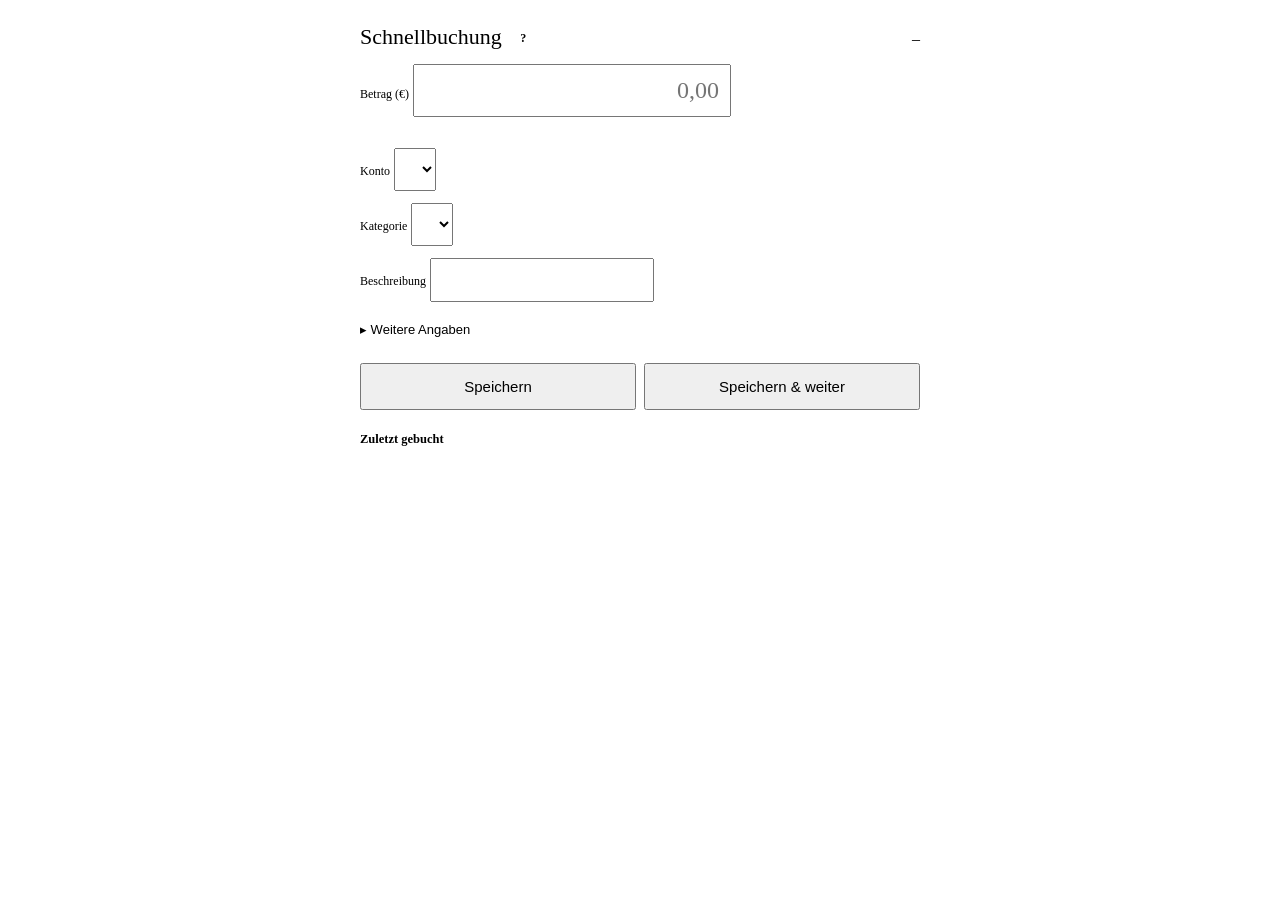
==== finanzverwaltung/app/static/schnellbuchung.html @ 1c41f8ef "Version 2.5: erste Veröffentlichung Private Finanzverwaltung als Home-Assistant-Add-on im Repository" ====
<!DOCTYPE html>
<html lang="de">
<head>
<meta charset="UTF-8">
<meta name="viewport" content="width=device-width, initial-scale=1, maximum-scale=1">
<title>Schnellbuchung</title>
<link rel="stylesheet" href="assets/style.css">
<style>
  body { display: block; background: var(--papier); }
  .sb-huelle { max-width: 560px; margin: 0 auto; padding: 16px 14px 40px; }
  .sb-kopf {
    display: flex; align-items: baseline; justify-content: space-between;
    margin-bottom: 14px;
  }
  .sb-hilfe { display: inline-flex; align-items: center; justify-content: center; width: 20px; height: 20px;
    margin-left: 6px; border: 1px solid var(--linie-stark); border-radius: 50%; font-family: var(--schrift-text);
    font-size: 12px; font-weight: 600; color: var(--tinte-70); text-decoration: none; vertical-align: middle; }
  .sb-kopf h1 {
    font-family: var(--schrift-anzeige); font-weight: 400; font-size: 22px; margin: 0;
  }
  .sb-feld { margin-bottom: 12px; }
  .sb-feld label { font-size: 12px; margin-bottom: 5px; }
  .sb-feld input, .sb-feld select { padding: 11px 10px; font-size: 16px; }
  .sb-betrag input { font-size: 24px; font-family: var(--schrift-anzeige); text-align: right; }
  .sb-rechnung { font-size: 12px; color: var(--tinte-45); text-align: right; min-height: 16px; margin-top: 3px; }
  .sb-details { border-top: 1px solid var(--linie); margin-top: 14px; padding-top: 14px; }
  .sb-umschalter {
    background: none; border: none; color: var(--grundton); cursor: pointer;
    font-size: 13px; padding: 8px 0; width: 100%; text-align: left;
  }
  .sb-knoepfe { display: grid; grid-template-columns: 1fr 1fr; gap: 8px; margin-top: 18px; }
  .sb-knoepfe .knopf { padding: 13px 10px; font-size: 15px; text-align: center; }
  .sb-meldung { margin-top: 14px; }
  .sb-erfolg {
    background: #2f7d4f18; border: 1px solid #2f7d4f55; color: var(--gruen);
    border-radius: var(--radius); padding: 10px 12px; font-size: 13.5px;
  }
  .sb-letzte { margin-top: 22px; font-size: 12.5px; color: var(--tinte-70); }
  .sb-letzte table { font-size: 12.5px; }
</style>
</head>
<body>
<div class="sb-huelle">

  <div class="sb-kopf">
    <h1>Schnellbuchung <a class="sb-hilfe" href="./#hilfe:schnellbuchung.nutzen" title="Hilfe zur Schnellbuchung" aria-label="Hilfe zur Schnellbuchung">?</a></h1>
    <span class="stempel" id="sb-datum">–</span>
  </div>

  <form id="sb-form">
    <div class="sb-feld sb-betrag">
      <label>Betrag (€)</label>
      <input type="text" inputmode="decimal" name="betrag" id="sb-betrag"
             placeholder="0,00" autocomplete="off" required>
      <div class="sb-rechnung" id="sb-rechnung"></div>
    </div>

    <div class="sb-feld">
      <label>Konto</label>
      <select name="konto_id" id="sb-konto" required></select>
    </div>

    <div class="sb-feld" id="sb-kategorie-feld">
      <label>Kategorie</label>
      <select name="kategorie_id" id="sb-kategorie"></select>
    </div>

    <div class="sb-feld">
      <label>Beschreibung</label>
      <input name="beschreibung" id="sb-beschreibung" autocomplete="off">
    </div>

    <button type="button" class="sb-umschalter" id="sb-details-schalter">▸ Weitere Angaben</button>

    <div class="sb-details" id="sb-details" style="display:none">
      <div class="sb-feld">
        <label>Buchungstyp</label>
        <select name="typ" id="sb-typ">
          <option value="Ist" selected>Ist</option>
          <option value="Plan">Plan</option>
          <option value="Uebertragung">Übertragung</option>
        </select>
      </div>
      <div class="sb-feld">
        <label>Datum</label>
        <input type="date" name="datum" id="sb-datum-feld" required autocomplete="off" data-1p-ignore data-lpignore="true" data-bwignore data-form-type="other">
      </div>
      <div class="sb-feld" id="sb-zielkonto-feld" style="display:none">
        <label>Zielkonto</label>
        <select name="zielkonto_id" id="sb-zielkonto"></select>
      </div>
      <div class="sb-feld" id="sb-sparziel-feld" style="display:none">
        <label>Sparziel zuordnen</label>
        <select name="sparziel_id" id="sb-sparziel"><option value="">– keines –</option></select>
      </div>
    </div>

    <div class="sb-knoepfe">
      <button type="submit" class="knopf" id="sb-speichern">Speichern</button>
      <button type="button" class="knopf sekundaer" id="sb-speichern-weiter">Speichern &amp; weiter</button>
    </div>
  </form>

  <div class="sb-meldung" id="sb-meldung"></div>

  <div class="sb-letzte">
    <strong>Zuletzt gebucht</strong>
    <table><tbody id="sb-letzte-tabelle"></tbody></table>
  </div>

</div>

<script>
const API = "api";
let KONTEN = [], KATEGORIEN = [];

async function api(pfad, optionen = {}) {
  const antwort = await fetch(API + pfad, {
    headers: { "Content-Type": "application/json" }, ...optionen });
  if (!antwort.ok) throw new Error(`API-Fehler ${antwort.status}: ${await antwort.text()}`);
  const typ = antwort.headers.get("content-type") || "";
  return typ.includes("application/json") ? antwort.json() : null;
}

const euro = (n) => new Intl.NumberFormat("de-DE",
  { style: "currency", currency: "EUR" }).format(n ?? 0);

// ─── Taschenrechner-Logik im Betragsfeld ──────────────────────────
// Erlaubt Eingaben wie "12,50+8,30" direkt an der Kasse.
function betragAuswerten(text) {
  if (!text) return null;
  const bereinigt = text.replace(/\s/g, "").replace(/,/g, ".");
  if (!/^[0-9.+\-*/()]+$/.test(bereinigt)) return null;
  try {
    const wert = Function(`"use strict"; return (${bereinigt});`)();
    return typeof wert === "number" && isFinite(wert) ? Math.round(wert * 100) / 100 : null;
  } catch { return null; }
}

document.getElementById("sb-betrag").addEventListener("input", (e) => {
  const anzeige = document.getElementById("sb-rechnung");
  const roh = e.target.value;
  if (/[+\-*/]/.test(roh.slice(1))) {
    const wert = betragAuswerten(roh);
    anzeige.textContent = wert === null ? "" : "= " + euro(wert);
  } else {
    anzeige.textContent = "";
  }
});

// ─── Kontext-Gedächtnis ───────────────────────────────────────────
const SPEICHER = "finanzapp.schnellbuchung";
function kontextLesen() {
  try { return JSON.parse(localStorage.getItem(SPEICHER) || "{}"); } catch { return {}; }
}
function kontextSchreiben(daten) {
  try { localStorage.setItem(SPEICHER, JSON.stringify(daten)); } catch {}
}

// ─── Laden ────────────────────────────────────────────────────────
function kategorieOptionen(parentId, praefix) {
  return KATEGORIEN.filter((k) => k.parent_id === parentId)
    .flatMap((k) => [`<option value="${k.id}">${praefix}${k.name}</option>`,
                     ...kategorieOptionen(k.id, praefix + "— ")]).join("");
}

async function laden() {
  [KONTEN, KATEGORIEN] = await Promise.all([api("/konten"), api("/kategorien")]);
  const kontoHtml = KONTEN.map((k) => `<option value="${k.id}">${k.name}</option>`).join("");
  document.getElementById("sb-konto").innerHTML = kontoHtml;
  document.getElementById("sb-zielkonto").innerHTML = kontoHtml;

  const favoriten = KATEGORIEN.filter((k) => k.siri_favorit);
  document.getElementById("sb-kategorie").innerHTML =
    (favoriten.length ? `<optgroup label="Favoriten">${favoriten.map((k) =>
      `<option value="${k.id}">${k.name}</option>`).join("")}</optgroup>` : "") +
    `<optgroup label="Alle Kategorien">${kategorieOptionen(null, "")}</optgroup>`;

  try {
    SB_SPARZIELE = await api("/sparziele");
    sbSparzieleFiltern();
  } catch {}

  // Lokales Datum (seit v1.10): toISOString() liefert UTC und damit zwischen
  // 0 und 1 Uhr (Sommerzeit 2 Uhr) noch den Vortag.
  const jetzt = new Date();
  const heute = `${jetzt.getFullYear()}-${String(jetzt.getMonth() + 1).padStart(2, "0")}-${String(jetzt.getDate()).padStart(2, "0")}`;
  document.getElementById("sb-datum-feld").value = heute;
  document.getElementById("sb-datum").textContent =
    new Date().toLocaleDateString("de-DE", { weekday: "short", day: "2-digit", month: "2-digit" });

  const ktx = kontextLesen();
  if (ktx.konto_id && KONTEN.some((k) => k.id == ktx.konto_id))
    document.getElementById("sb-konto").value = ktx.konto_id;
  if (ktx.kategorie_id && KATEGORIEN.some((k) => k.id == ktx.kategorie_id))
    document.getElementById("sb-kategorie").value = ktx.kategorie_id;

  await letzteLaden();
}

async function letzteLaden() {
  const liste = await api("/buchungen?herkunft=manuell&typ=Ist");
  const letzte = liste.slice(-5).reverse();
  document.getElementById("sb-letzte-tabelle").innerHTML = letzte.map((b) => `
    <tr><td>${b.datum}</td><td>${b.beschreibung || "–"}</td>
    <td class="rechts zahl ${b.betrag < 0 ? "negativ" : "positiv"}">${euro(b.betrag)}</td></tr>`
  ).join("") || `<tr><td class="leer">Noch nichts gebucht</td></tr>`;
}

// ─── Details ausklappen ───────────────────────────────────────────
document.getElementById("sb-details-schalter").addEventListener("click", () => {
  const d = document.getElementById("sb-details");
  const offen = d.style.display !== "none";
  d.style.display = offen ? "none" : "block";
  document.getElementById("sb-details-schalter").textContent =
    (offen ? "▸" : "▾") + " Weitere Angaben";
});

document.getElementById("sb-typ").addEventListener("change", (e) => {
  const ist = e.target.value === "Uebertragung";
  document.getElementById("sb-zielkonto-feld").style.display = ist ? "block" : "none";
  document.getElementById("sb-sparziel-feld").style.display = ist ? "block" : "none";
  document.getElementById("sb-kategorie-feld").style.display = ist ? "none" : "block";
  sbSparzieleFiltern();
});

// Sparziele (seit v2.0): nur solche anbieten, deren Trägerkonto Quelle oder
// Ziel der Übertragung ist (Einzahlung bzw. Entnahme).
let SB_SPARZIELE = [];
function sbSparzieleFiltern() {
  const sel = document.getElementById("sb-sparziel");
  const bisher = sel.value;
  const konten = [document.getElementById("sb-konto").value, document.getElementById("sb-zielkonto").value].map(Number);
  const passend = SB_SPARZIELE.filter((z) => konten.includes(z.konto_id));
  sel.innerHTML = '<option value="">– keines –</option>' +
    passend.map((z) => `<option value="${z.id}">${z.name}</option>`).join("");
  if (passend.some((z) => String(z.id) === bisher)) sel.value = bisher;
}
document.getElementById("sb-konto").addEventListener("change", sbSparzieleFiltern);
document.getElementById("sb-zielkonto").addEventListener("change", sbSparzieleFiltern);

// ─── Speichern ────────────────────────────────────────────────────
async function speichern(weiter) {
  const form = document.getElementById("sb-form");
  const betrag = betragAuswerten(document.getElementById("sb-betrag").value);
  if (betrag === null || betrag === 0) {
    zeigeMeldung("Bitte einen gültigen Betrag eingeben.", true);
    return;
  }
  const typ = document.getElementById("sb-typ").value;
  const kontoId = Number(document.getElementById("sb-konto").value);
  const kategorieId = document.getElementById("sb-kategorie").value;

  const koerper = {
    konto_id: kontoId,
    datum: document.getElementById("sb-datum-feld").value,
    betrag: betrag,
    kategorie_id: typ === "Uebertragung" ? null : (kategorieId ? Number(kategorieId) : null),
    typ: typ,
    beschreibung: document.getElementById("sb-beschreibung").value || null,
    zielkonto_id: typ === "Uebertragung" ? Number(document.getElementById("sb-zielkonto").value) : null,
    sparziel_id: typ === "Uebertragung" && document.getElementById("sb-sparziel").value
      ? Number(document.getElementById("sb-sparziel").value) : null,
  };

  try {
    const antwort = await api("/buchungen", { method: "POST", body: JSON.stringify(koerper) });
    kontextSchreiben({ konto_id: kontoId, kategorie_id: kategorieId });

    let text = `Gebucht: ${euro(betrag)}`;
    if (antwort.auto_kategorie) {
      const k = KATEGORIEN.find((x) => x.id === antwort.auto_kategorie);
      text += ` · Kategorie automatisch erkannt: ${k ? k.name : "–"}`;
    }
    if (antwort.duplikat) {
      text += `<br><strong>Hinweis:</strong> Am selben Tag ist auf diesem Konto bereits ein
               gleicher Betrag gebucht („${antwort.duplikat.beschreibung || "ohne Beschreibung"}“).
               Falls versehentlich doppelt, in der Buchungsliste löschen.`;
    }
    zeigeMeldung(text, false);

    document.getElementById("sb-betrag").value = "";
    document.getElementById("sb-beschreibung").value = "";
    document.getElementById("sb-rechnung").textContent = "";
    await letzteLaden();

    if (weiter) {
      document.getElementById("sb-betrag").focus();
    }
  } catch (e) {
    zeigeMeldung(e.message, true);
  }
}

function zeigeMeldung(text, fehler) {
  document.getElementById("sb-meldung").innerHTML =
    `<div class="${fehler ? "warnung" : "sb-erfolg"}">${text}</div>`;
  if (!fehler) setTimeout(() => {
    const m = document.getElementById("sb-meldung");
    if (m.textContent.includes("Gebucht")) m.innerHTML = "";
  }, 8000);
}

document.getElementById("sb-form").addEventListener("submit", (e) => {
  e.preventDefault();
  speichern(false);
});
document.getElementById("sb-speichern-weiter").addEventListener("click", () => speichern(true));

laden();
</script>
</body>
</html>
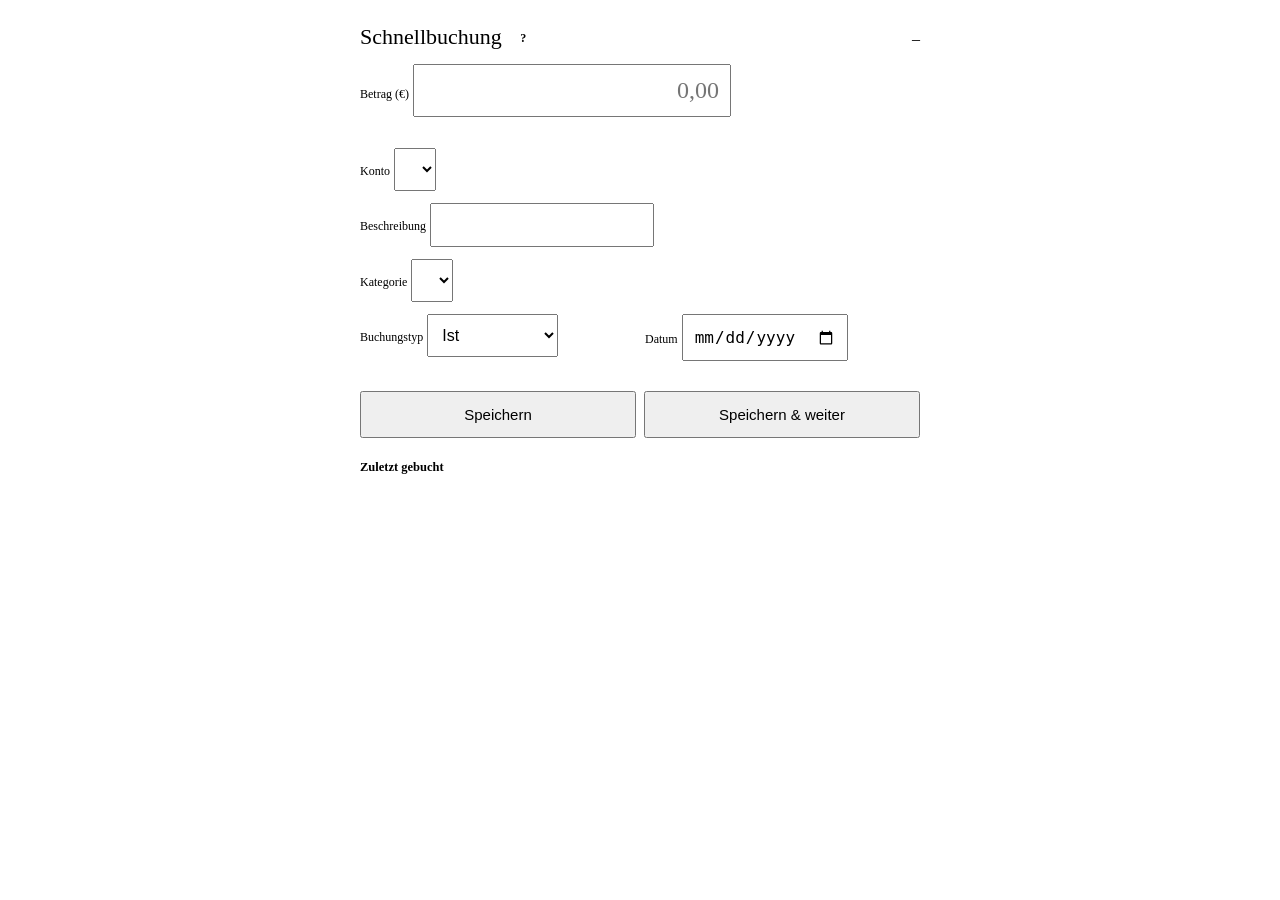
==== commit 80bf2f6b: "Version 2.6.3: Schnellbuchung, Eingabetaste (#4), Befund R, Vorauswahl - Eingabetaste springt ins nä" ====
--- a/finanzverwaltung/app/static/schnellbuchung.html
+++ b/finanzverwaltung/app/static/schnellbuchung.html
@@ -20,17 +20,19 @@
   }
   .sb-feld { margin-bottom: 12px; }
   .sb-feld label { font-size: 12px; margin-bottom: 5px; }
+  .sb-feiertag { display: block; margin-top: 4px; font-size: 12px; color: #6a4f1d; }
+  .sb-feiertag[hidden] { display: none; }
   .sb-feld input, .sb-feld select { padding: 11px 10px; font-size: 16px; }
   .sb-betrag input { font-size: 24px; font-family: var(--schrift-anzeige); text-align: right; }
   .sb-rechnung { font-size: 12px; color: var(--tinte-45); text-align: right; min-height: 16px; margin-top: 3px; }
-  .sb-details { border-top: 1px solid var(--linie); margin-top: 14px; padding-top: 14px; }
-  .sb-umschalter {
-    background: none; border: none; color: var(--grundton); cursor: pointer;
-    font-size: 13px; padding: 8px 0; width: 100%; text-align: left;
-  }
+  .sb-zeile { display: grid; grid-template-columns: 1fr 1fr; gap: 10px; }
+  .sb-zeile .sb-feld { min-width: 0; }
+  .sb-auto { display: block; margin-top: 4px; font-size: 12px; color: var(--gruen); }
+  .sb-auto[hidden] { display: none; }
   .sb-knoepfe { display: grid; grid-template-columns: 1fr 1fr; gap: 8px; margin-top: 18px; }
   .sb-knoepfe .knopf { padding: 13px 10px; font-size: 15px; text-align: center; }
-  .sb-meldung { margin-top: 14px; }
+  .sb-meldung { margin-bottom: 12px; }
+  .sb-meldung:empty { display: none; }
   .sb-erfolg {
     background: #2f7d4f18; border: 1px solid #2f7d4f55; color: var(--gruen);
     border-radius: var(--radius); padding: 10px 12px; font-size: 13.5px;
@@ -47,11 +49,13 @@
     <span class="stempel" id="sb-datum">–</span>
   </div>
 
+  <div class="sb-meldung" id="sb-meldung" role="status" aria-live="polite"></div>
+
   <form id="sb-form">
     <div class="sb-feld sb-betrag">
       <label>Betrag (€)</label>
       <input type="text" inputmode="decimal" name="betrag" id="sb-betrag"
-             placeholder="0,00" autocomplete="off" required>
+             placeholder="0,00" autocomplete="off" enterkeyhint="next" required>
       <div class="sb-rechnung" id="sb-rechnung"></div>
     </div>
 
@@ -60,19 +64,18 @@
       <select name="konto_id" id="sb-konto" required></select>
     </div>
 
+    <div class="sb-feld">
+      <label>Beschreibung</label>
+      <input name="beschreibung" id="sb-beschreibung" autocomplete="off" enterkeyhint="next">
+    </div>
+
     <div class="sb-feld" id="sb-kategorie-feld">
       <label>Kategorie</label>
       <select name="kategorie_id" id="sb-kategorie"></select>
-    </div>
-
-    <div class="sb-feld">
-      <label>Beschreibung</label>
-      <input name="beschreibung" id="sb-beschreibung" autocomplete="off">
-    </div>
-
-    <button type="button" class="sb-umschalter" id="sb-details-schalter">▸ Weitere Angaben</button>
-
-    <div class="sb-details" id="sb-details" style="display:none">
+      <small class="sb-auto" id="sb-kategorie-auto" hidden>automatisch erkannt</small>
+    </div>
+
+    <div class="sb-zeile">
       <div class="sb-feld">
         <label>Buchungstyp</label>
         <select name="typ" id="sb-typ">
@@ -84,24 +87,24 @@
       <div class="sb-feld">
         <label>Datum</label>
         <input type="date" name="datum" id="sb-datum-feld" required autocomplete="off" data-1p-ignore data-lpignore="true" data-bwignore data-form-type="other">
+        <small class="sb-feiertag" id="sb-feiertag" hidden></small>
       </div>
-      <div class="sb-feld" id="sb-zielkonto-feld" style="display:none">
-        <label>Zielkonto</label>
-        <select name="zielkonto_id" id="sb-zielkonto"></select>
-      </div>
-      <div class="sb-feld" id="sb-sparziel-feld" style="display:none">
-        <label>Sparziel zuordnen</label>
-        <select name="sparziel_id" id="sb-sparziel"><option value="">– keines –</option></select>
-      </div>
+    </div>
+
+    <div class="sb-feld" id="sb-zielkonto-feld" style="display:none">
+      <label>Zielkonto</label>
+      <select name="zielkonto_id" id="sb-zielkonto"></select>
+    </div>
+    <div class="sb-feld" id="sb-sparziel-feld" style="display:none">
+      <label>Sparziel zuordnen</label>
+      <select name="sparziel_id" id="sb-sparziel"><option value="">– keines –</option></select>
     </div>
 
     <div class="sb-knoepfe">
-      <button type="submit" class="knopf" id="sb-speichern">Speichern</button>
+      <button type="button" class="knopf" id="sb-speichern">Speichern</button>
       <button type="button" class="knopf sekundaer" id="sb-speichern-weiter">Speichern &amp; weiter</button>
     </div>
   </form>
-
-  <div class="sb-meldung" id="sb-meldung"></div>
 
   <div class="sb-letzte">
     <strong>Zuletzt gebucht</strong>
@@ -171,7 +174,9 @@
   document.getElementById("sb-zielkonto").innerHTML = kontoHtml;
 
   const favoriten = KATEGORIEN.filter((k) => k.siri_favorit);
-  document.getElementById("sb-kategorie").innerHTML =
+  // Seit 2.6.3 (Befund R): leere Option, ohne Regel-Treffer und ohne eigene
+  // Wahl wird nicht gebucht (vorher stand still die erste Kategorie drin).
+  document.getElementById("sb-kategorie").innerHTML = '<option value="">– bitte wählen –</option>' +
     (favoriten.length ? `<optgroup label="Favoriten">${favoriten.map((k) =>
       `<option value="${k.id}">${k.name}</option>`).join("")}</optgroup>` : "") +
     `<optgroup label="Alle Kategorien">${kategorieOptionen(null, "")}</optgroup>`;
@@ -186,14 +191,13 @@
   const jetzt = new Date();
   const heute = `${jetzt.getFullYear()}-${String(jetzt.getMonth() + 1).padStart(2, "0")}-${String(jetzt.getDate()).padStart(2, "0")}`;
   document.getElementById("sb-datum-feld").value = heute;
+  sbFeiertagPruefen();
   document.getElementById("sb-datum").textContent =
     new Date().toLocaleDateString("de-DE", { weekday: "short", day: "2-digit", month: "2-digit" });
 
   const ktx = kontextLesen();
   if (ktx.konto_id && KONTEN.some((k) => k.id == ktx.konto_id))
     document.getElementById("sb-konto").value = ktx.konto_id;
-  if (ktx.kategorie_id && KATEGORIEN.some((k) => k.id == ktx.kategorie_id))
-    document.getElementById("sb-kategorie").value = ktx.kategorie_id;
 
   await letzteLaden();
 }
@@ -206,15 +210,6 @@
     <td class="rechts zahl ${b.betrag < 0 ? "negativ" : "positiv"}">${euro(b.betrag)}</td></tr>`
   ).join("") || `<tr><td class="leer">Noch nichts gebucht</td></tr>`;
 }
-
-// ─── Details ausklappen ───────────────────────────────────────────
-document.getElementById("sb-details-schalter").addEventListener("click", () => {
-  const d = document.getElementById("sb-details");
-  const offen = d.style.display !== "none";
-  d.style.display = offen ? "none" : "block";
-  document.getElementById("sb-details-schalter").textContent =
-    (offen ? "▸" : "▾") + " Weitere Angaben";
-});
 
 document.getElementById("sb-typ").addEventListener("change", (e) => {
   const ist = e.target.value === "Uebertragung";
@@ -239,6 +234,89 @@
 document.getElementById("sb-konto").addEventListener("change", sbSparzieleFiltern);
 document.getElementById("sb-zielkonto").addEventListener("change", sbSparzieleFiltern);
 
+// ─── Feiertagshinweis (seit v2.6, nur Hinweis) ────────────────────
+// Feiertage der in der App gewählten Region, jahrweise vom Server.
+const SB_FEIERTAGE = new Map();
+async function sbFeiertagPruefen() {
+  const feld = document.getElementById("sb-datum-feld");
+  const ziel = document.getElementById("sb-feiertag");
+  const wert = feld.value;
+  const m = /^(\d{4})-\d{2}-\d{2}$/.exec(wert);
+  let info = null;
+  if (m) {
+    const jahr = Number(m[1]);
+    if (!SB_FEIERTAGE.has(jahr)) {
+      try {
+        const r = await api(`/feiertage?von_jahr=${jahr}&bis_jahr=${jahr}`);
+        SB_FEIERTAGE.set(jahr, new Map(r.tage.map((t) => [t.datum, t])));
+      } catch { SB_FEIERTAGE.set(jahr, new Map()); }
+    }
+    info = SB_FEIERTAGE.get(jahr).get(wert) || null;
+  }
+  if (feld.value !== wert) return;
+  ziel.textContent = info ? info.text : "";
+  ziel.hidden = !info;
+}
+["input", "change"].forEach((art) => document.getElementById("sb-datum-feld").addEventListener(art, sbFeiertagPruefen));
+
+// ─── Kategorie aus der Beschreibung (seit 2.6.3) ──────────────────
+// Die Regeln unter „Automatische Kategorisierung“ setzen die Kategorie beim
+// Tippen, solange der Anwender sie nicht selbst gewählt hat. Passt keine
+// Regel mehr, fällt eine automatisch gesetzte Kategorie auf „bitte wählen“.
+let SB_KATEGORIE_SELBST = false;
+let SB_KATEGORIE_AUTO = false;
+let SB_VORSCHLAG_TIMER = null;
+let SB_VORSCHLAG_NR = 0;
+
+function sbKategorieSetzen(id, automatisch) {
+  const sel = document.getElementById("sb-kategorie");
+  sel.value = id ? String(id) : "";
+  if (id && sel.value !== String(id)) sel.value = "";   // Kategorie nicht in der Liste
+  SB_KATEGORIE_AUTO = automatisch && !!sel.value;
+  document.getElementById("sb-kategorie-auto").hidden = !SB_KATEGORIE_AUTO;
+}
+
+async function sbVorschlagHolen() {
+  const text = document.getElementById("sb-beschreibung").value.trim();
+  const nr = ++SB_VORSCHLAG_NR;
+  if (SB_KATEGORIE_SELBST) return;
+  let id = null;
+  if (text) {
+    try { id = (await api(`/regeln/vorschlag?beschreibung=${encodeURIComponent(text)}`)).kategorie_id; }
+    catch { return; }
+  }
+  if (nr !== SB_VORSCHLAG_NR || SB_KATEGORIE_SELBST) return;   // inzwischen weiter getippt oder selbst gewählt
+  if (id) sbKategorieSetzen(id, true);
+  else if (SB_KATEGORIE_AUTO) sbKategorieSetzen(null, false);
+}
+
+document.getElementById("sb-beschreibung").addEventListener("input", () => {
+  clearTimeout(SB_VORSCHLAG_TIMER);
+  SB_VORSCHLAG_TIMER = setTimeout(sbVorschlagHolen, 250);
+});
+document.getElementById("sb-kategorie").addEventListener("change", (e) => {
+  // eigene Wahl hat Vorrang; „bitte wählen“ gibt die Kategorie wieder frei
+  SB_KATEGORIE_SELBST = !!e.target.value;
+  SB_KATEGORIE_AUTO = false;
+  document.getElementById("sb-kategorie-auto").hidden = true;
+  if (!SB_KATEGORIE_SELBST) sbVorschlagHolen();
+});
+
+// ─── Eingabetaste: nächstes Feld statt Buchen (seit 2.6.3, Issue #4) ─
+// Gebucht wird nur über „Speichern“ und „Speichern & weiter“.
+function sbFelder() {
+  return [...document.querySelectorAll("#sb-form input, #sb-form select")]
+    .filter((f) => f.offsetParent !== null && !f.disabled);
+}
+document.getElementById("sb-form").addEventListener("keydown", (e) => {
+  if (e.key !== "Enter" || !e.target.matches("input, select")) return;
+  e.preventDefault();
+  const felder = sbFelder();
+  const naechstes = felder[felder.indexOf(e.target) + 1];
+  if (naechstes) naechstes.focus();
+  else e.target.blur();
+});
+
 // ─── Speichern ────────────────────────────────────────────────────
 async function speichern(weiter) {
   const form = document.getElementById("sb-form");
@@ -250,6 +328,11 @@
   const typ = document.getElementById("sb-typ").value;
   const kontoId = Number(document.getElementById("sb-konto").value);
   const kategorieId = document.getElementById("sb-kategorie").value;
+  if (typ !== "Uebertragung" && !kategorieId) {
+    zeigeMeldung("Bitte eine Kategorie wählen. Keine Regel passt zur Beschreibung.", true);
+    document.getElementById("sb-kategorie").focus();
+    return;
+  }
 
   const koerper = {
     konto_id: kontoId,
@@ -265,7 +348,7 @@
 
   try {
     const antwort = await api("/buchungen", { method: "POST", body: JSON.stringify(koerper) });
-    kontextSchreiben({ konto_id: kontoId, kategorie_id: kategorieId });
+    kontextSchreiben({ konto_id: kontoId });
 
     let text = `Gebucht: ${euro(betrag)}`;
     if (antwort.auto_kategorie) {
@@ -282,6 +365,8 @@
     document.getElementById("sb-betrag").value = "";
     document.getElementById("sb-beschreibung").value = "";
     document.getElementById("sb-rechnung").textContent = "";
+    SB_KATEGORIE_SELBST = false;
+    sbKategorieSetzen(null, false);
     await letzteLaden();
 
     if (weiter) {
@@ -292,19 +377,27 @@
   }
 }
 
+// Seit 2.6.3 oberhalb des Formulars und ohne Zeitablauf: die Meldung bleibt,
+// bis der nächste Betrag eingegeben wird (vorher hinter der Tastatur, 8 s).
 function zeigeMeldung(text, fehler) {
   document.getElementById("sb-meldung").innerHTML =
     `<div class="${fehler ? "warnung" : "sb-erfolg"}">${text}</div>`;
-  if (!fehler) setTimeout(() => {
-    const m = document.getElementById("sb-meldung");
-    if (m.textContent.includes("Gebucht")) m.innerHTML = "";
-  }, 8000);
-}
-
-document.getElementById("sb-form").addEventListener("submit", (e) => {
-  e.preventDefault();
-  speichern(false);
-});
+  document.getElementById("sb-meldung").scrollIntoView({ block: "nearest" });
+}
+document.getElementById("sb-betrag").addEventListener("input", () => {
+  const m = document.getElementById("sb-meldung");
+  if (m.querySelector(".sb-erfolg")) m.innerHTML = "";
+});
+// Eine Warnung (fehlender Betrag, fehlende Kategorie) verschwindet bei der
+// nächsten Eingabe in einem beliebigen Feld.
+["input", "change"].forEach((art) => document.getElementById("sb-form").addEventListener(art, () => {
+  const m = document.getElementById("sb-meldung");
+  if (m.querySelector(".warnung")) m.innerHTML = "";
+}));
+
+// Absenden nur über die Knöpfe (Issue #4); ein Submit-Ereignis bucht nie.
+document.getElementById("sb-form").addEventListener("submit", (e) => e.preventDefault());
+document.getElementById("sb-speichern").addEventListener("click", () => speichern(false));
 document.getElementById("sb-speichern-weiter").addEventListener("click", () => speichern(true));
 
 laden();
